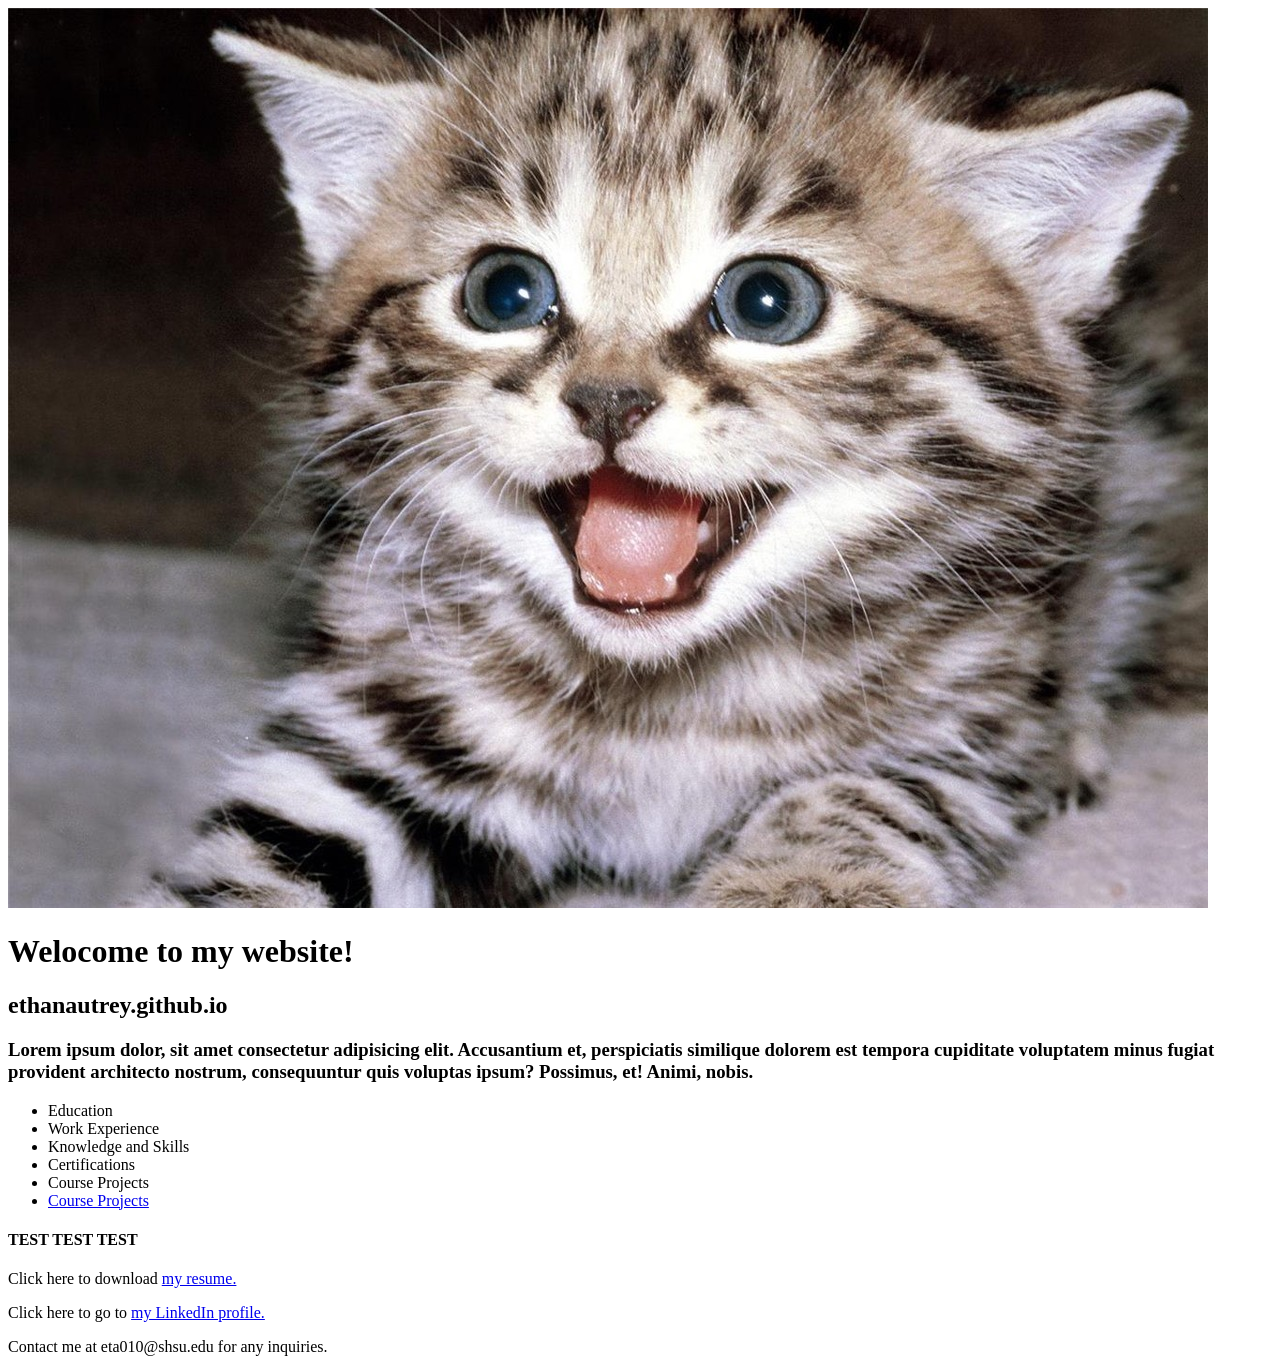
==== index.html @ 6247c5a9 "part2" ====
<!DOCTYPE html>
<html lang="en">
<head>
    <meta charset="UTF-8">
    <meta name="viewport" content="width=device-width, initial-scale=1.0">
    <meta name="description" content="Ethan Autrey's personal website">
    <meta name="keyword" content="Ethan,Autrey,shsu,mis,coba,student">
    <title>Ethan autrey's personal website</title>
</head>
<body>
    <header>

    <img src="cat.jpg" alt="A cat">
    </header>
    <h1>Welocome to my website!</h1>
    <h2>ethanautrey.github.io</h2>
    <h3>Lorem ipsum dolor, sit amet consectetur adipisicing elit. Accusantium et, perspiciatis similique dolorem est tempora cupiditate voluptatem minus fugiat provident architecto nostrum, consequuntur quis voluptas ipsum? Possimus, et! Animi, nobis.</h3>
    <nav>
        <ul>
            <li>Education</li>
            <li>Work Experience</li>
            <li>Knowledge and Skills</li>
            <li>Certifications</li>
            <li>Course Projects</li>
            <li><a href="#">Course Projects</a></li>
        </ul>
    </nav>
    <h4>TEST TEST TEST</h4>
    <p>Click here to download <a href="files/resumetst.docx">my resume.</a></p>
    <p>Click here to go to <a href="https://www.linkedin.com/" target="">my LinkedIn profile.</a></p>
    <p>Contact me at eta010@shsu.edu for any inquiries.</p>
</body>
</html>
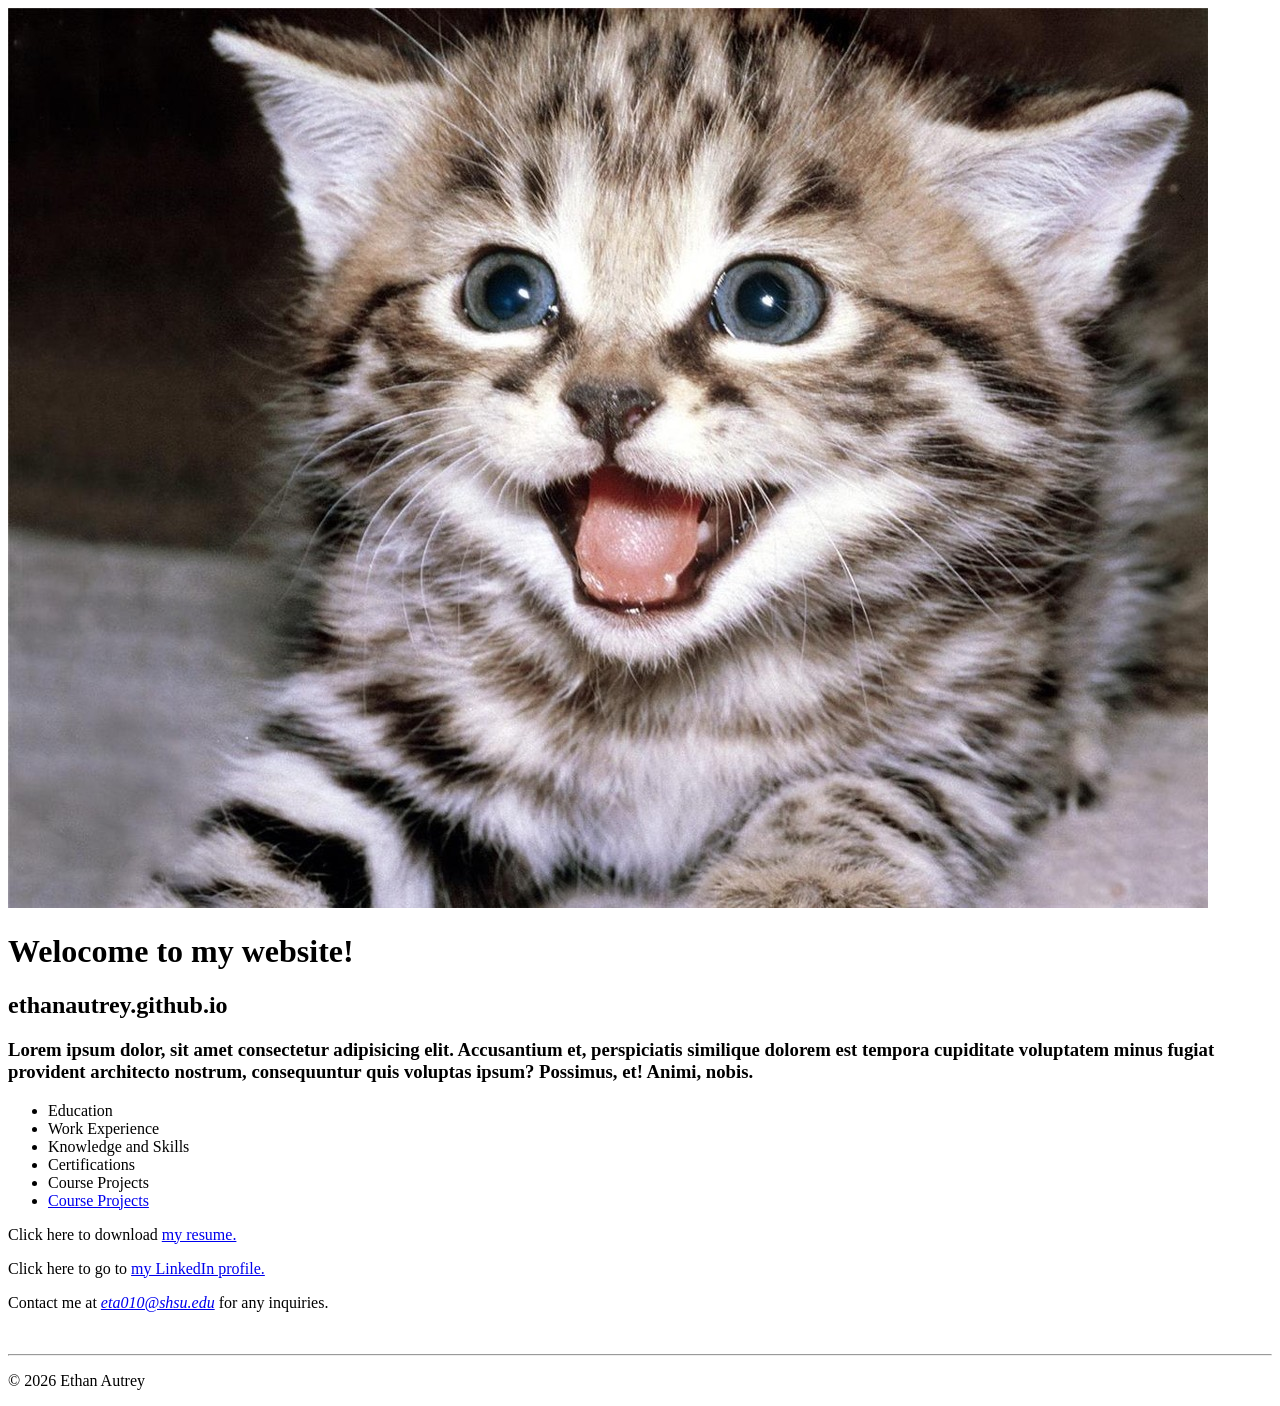
==== commit aa2a76ce: "new" ====
--- a/index.html
+++ b/index.html
@@ -12,22 +12,26 @@
 
     <img src="cat.jpg" alt="A cat">
     </header>
-    <h1>Welocome to my website!</h1>
-    <h2>ethanautrey.github.io</h2>
-    <h3>Lorem ipsum dolor, sit amet consectetur adipisicing elit. Accusantium et, perspiciatis similique dolorem est tempora cupiditate voluptatem minus fugiat provident architecto nostrum, consequuntur quis voluptas ipsum? Possimus, et! Animi, nobis.</h3>
-    <nav>
-        <ul>
-            <li>Education</li>
-            <li>Work Experience</li>
-            <li>Knowledge and Skills</li>
-            <li>Certifications</li>
-            <li>Course Projects</li>
-            <li><a href="#">Course Projects</a></li>
-        </ul>
-    </nav>
-    <h4>TEST TEST TEST</h4>
-    <p>Click here to download <a href="files/resumetst.docx">my resume.</a></p>
-    <p>Click here to go to <a href="https://www.linkedin.com/" target="">my LinkedIn profile.</a></p>
-    <p>Contact me at eta010@shsu.edu for any inquiries.</p>
+        <h1>Welocome to my website!</h1>
+        <h2>ethanautrey.github.io</h2>
+        <h3>Lorem ipsum dolor, sit amet consectetur adipisicing elit. Accusantium et, perspiciatis similique dolorem est tempora cupiditate voluptatem minus fugiat provident architecto nostrum, consequuntur quis voluptas ipsum? Possimus, et! Animi, nobis.</h3>
+        <nav>
+            <ul>
+                <li>Education</li>
+                <li>Work Experience</li>
+                <li>Knowledge and Skills</li>
+                <li>Certifications</li>
+                <li>Course Projects</li>
+                <li><a href="#">Course Projects</a></li>
+            </ul>
+        </nav>
+        <p>Click here to download <a href="files/resumetst.docx">my resume.</a></p>
+        <p>Click here to go to <a href="https://www.linkedin.com/" target="">my LinkedIn profile.</a></p>
+        <p>Contact me at <a href="eta010@shsu.edu"><em>eta010@shsu.edu</em></a> for any inquiries.</p>
+    </main>
+    <br>
+    <hr>
+    <footer>
+        <p>&copy; 2026 Ethan Autrey</p>
 </body>
 </html> 
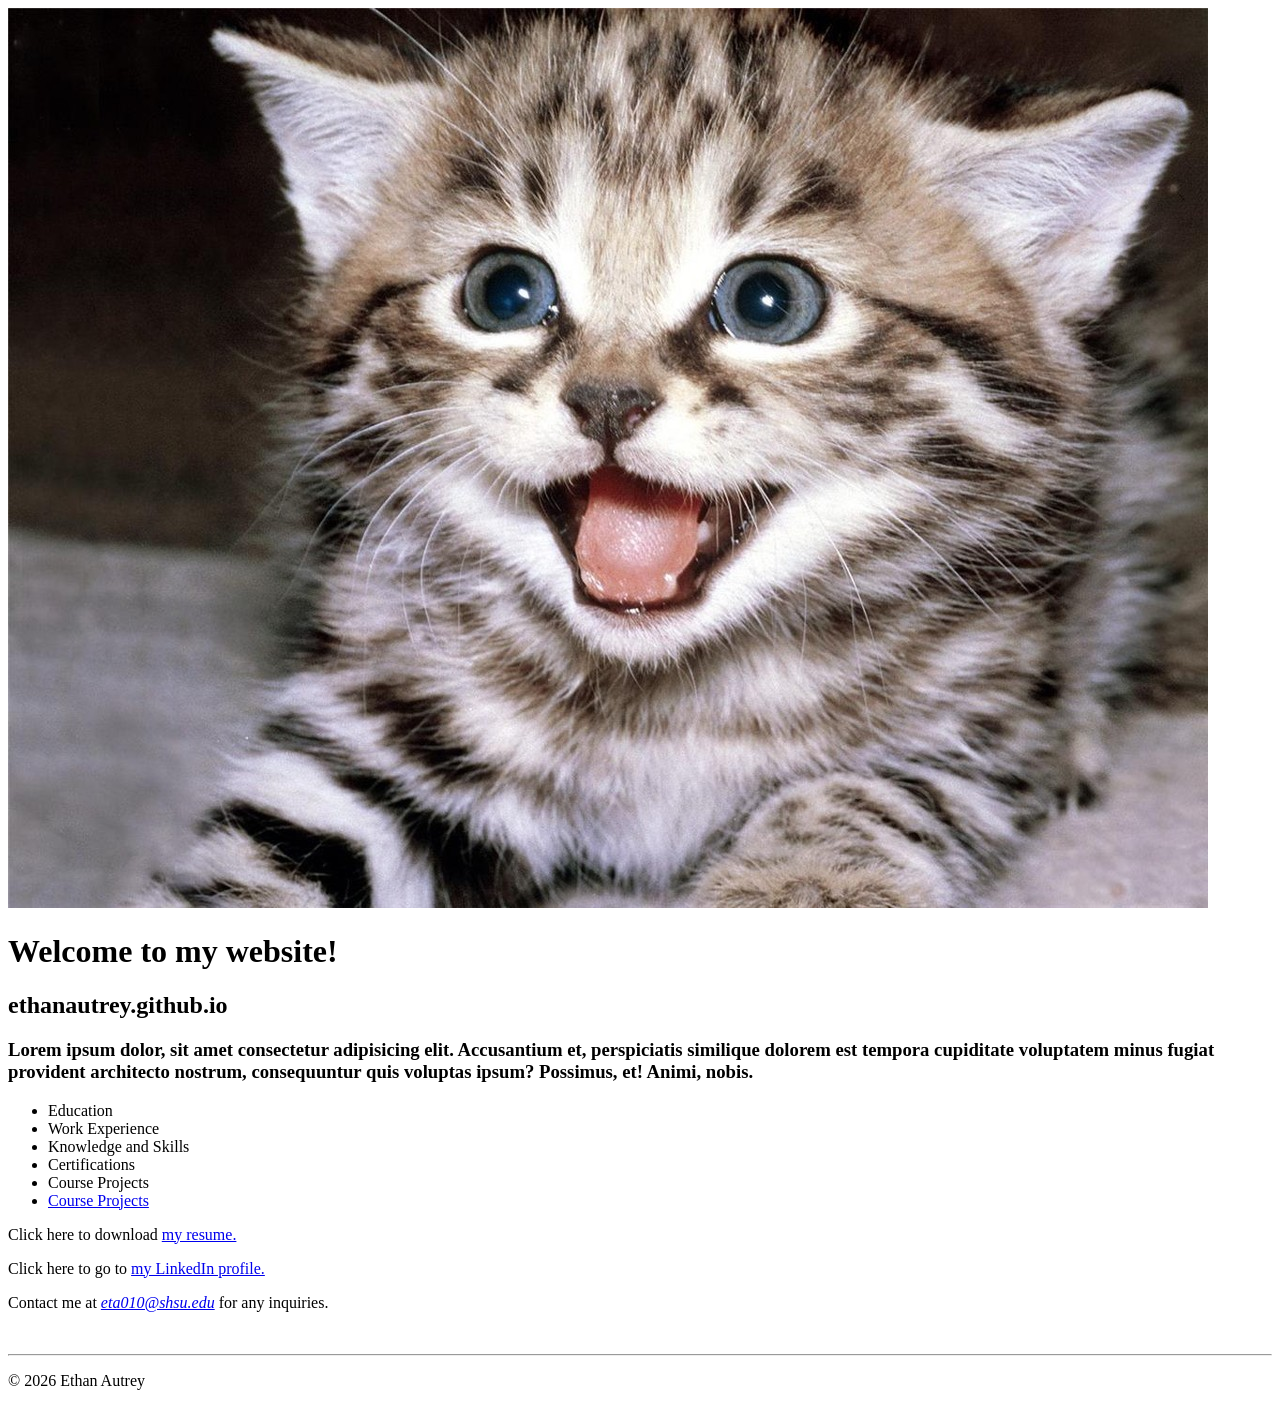
==== commit a5565aa6: "Q2Html" ====
--- a/index.html
+++ b/index.html
@@ -6,32 +6,38 @@
     <meta name="description" content="Ethan Autrey's personal website">
     <meta name="keyword" content="Ethan,Autrey,shsu,mis,coba,student">
     <title>Ethan autrey's personal website</title>
+    <link rel="stylesheet" href="styles/main.css">
 </head>
 <body>
     <header>
+        <img src="cat.jpg" alt="A cat">
+        <h1 class="shadow">Welcome to my website!</h1>
+        <h2 class="shadow">ethanautrey.github.io</h2>
+    </header>
 
-    <img src="cat.jpg" alt="A cat">
-    </header>
-        <h1>Welocome to my website!</h1>
-        <h2>ethanautrey.github.io</h2>
-        <h3>Lorem ipsum dolor, sit amet consectetur adipisicing elit. Accusantium et, perspiciatis similique dolorem est tempora cupiditate voluptatem minus fugiat provident architecto nostrum, consequuntur quis voluptas ipsum? Possimus, et! Animi, nobis.</h3>
-        <nav>
-            <ul>
-                <li>Education</li>
-                <li>Work Experience</li>
-                <li>Knowledge and Skills</li>
-                <li>Certifications</li>
-                <li>Course Projects</li>
-                <li><a href="#">Course Projects</a></li>
-            </ul>
-        </nav>
-        <p>Click here to download <a href="files/resumetst.docx">my resume.</a></p>
-        <p>Click here to go to <a href="https://www.linkedin.com/" target="">my LinkedIn profile.</a></p>
-        <p>Contact me at <a href="eta010@shsu.edu"><em>eta010@shsu.edu</em></a> for any inquiries.</p>
+    <h3>Lorem ipsum dolor, sit amet consectetur adipisicing elit. Accusantium et, perspiciatis similique dolorem est tempora cupiditate voluptatem minus fugiat provident architecto nostrum, consequuntur quis voluptas ipsum? Possimus, et! Animi, nobis.</h3>
+
+    <nav>
+        <ul id="site">
+            <li>Education</li>
+            <li>Work Experience</li>
+            <li>Knowledge and Skills</li>
+            <li>Certifications</li>
+            <li>Course Projects</li>
+            <li><a href="#">Course Projects</a></li>
+        </ul>
+    </nav>
+
+    <p>Click here to download <a href="files/resumetst.docx">my resume.</a></p>
+    <p>Click here to go to <a href="https://www.linkedin.com/" target="_blank">my LinkedIn profile.</a></p>
+    <p>Contact me at <a href="eta010@shsu.edu"><em>eta010@shsu.edu</em></a> for any inquiries.</p>
+
     </main>
     <br>
     <hr>
+
     <footer>
-        <p>&copy; 2026 Ethan Autrey</p>
+        <p class="copyright">&copy; 2026 Ethan Autrey</p>
+    </footer>
 </body>
-</html> +</html>
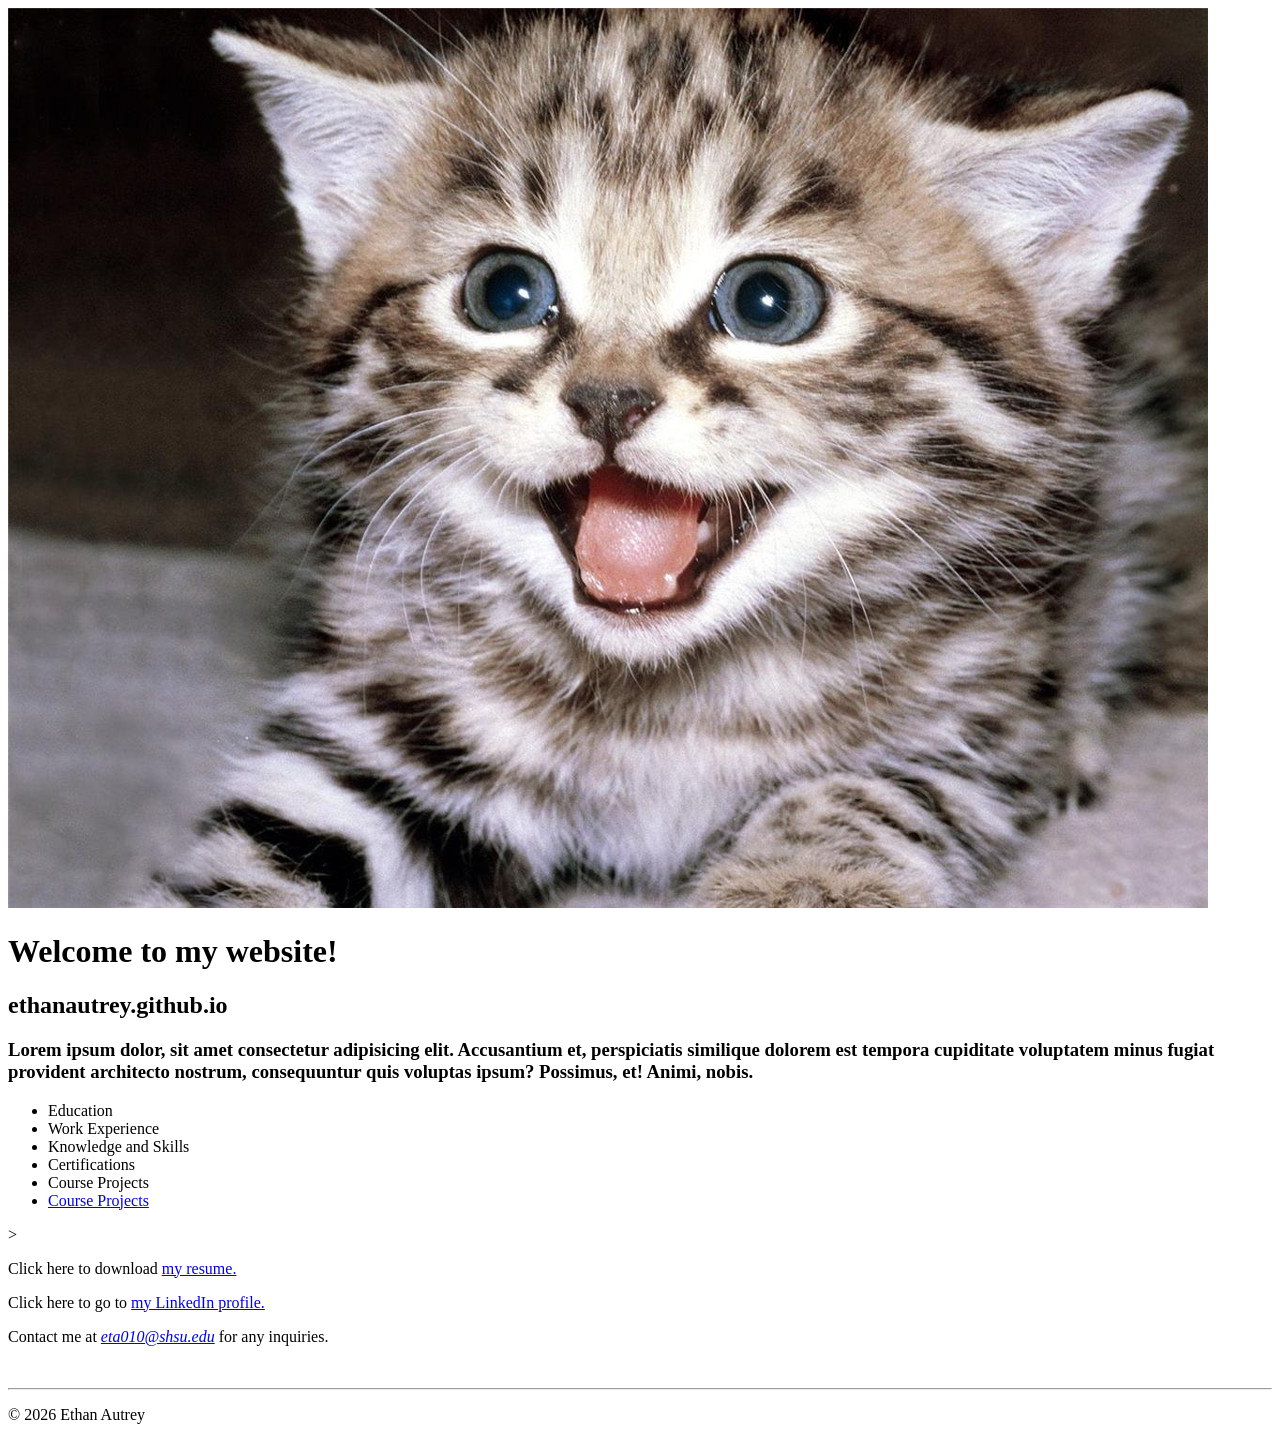
==== commit 5b9df20b: "added css to body" ====
--- a/index.html
+++ b/index.html
@@ -27,11 +27,11 @@
             <li><a href="#">Course Projects</a></li>
         </ul>
     </nav>
-
-    <p>Click here to download <a href="files/resumetst.docx">my resume.</a></p>
-    <p>Click here to go to <a href="https://www.linkedin.com/" target="_blank">my LinkedIn profile.</a></p>
-    <p>Contact me at <a href="eta010@shsu.edu"><em>eta010@shsu.edu</em></a> for any inquiries.</p>
-
+    <div>>
+        <p>Click here to download <a href="files/resumetst.docx">my resume.</a></p>
+        <p>Click here to go to <a href="https://www.linkedin.com/" target="_blank">my LinkedIn profile.</a></p>
+        <p>Contact me at <a href="eta010@shsu.edu"><em>eta010@shsu.edu</em></a> for any inquiries.</p>
+    </div>
     </main>
     <br>
     <hr>
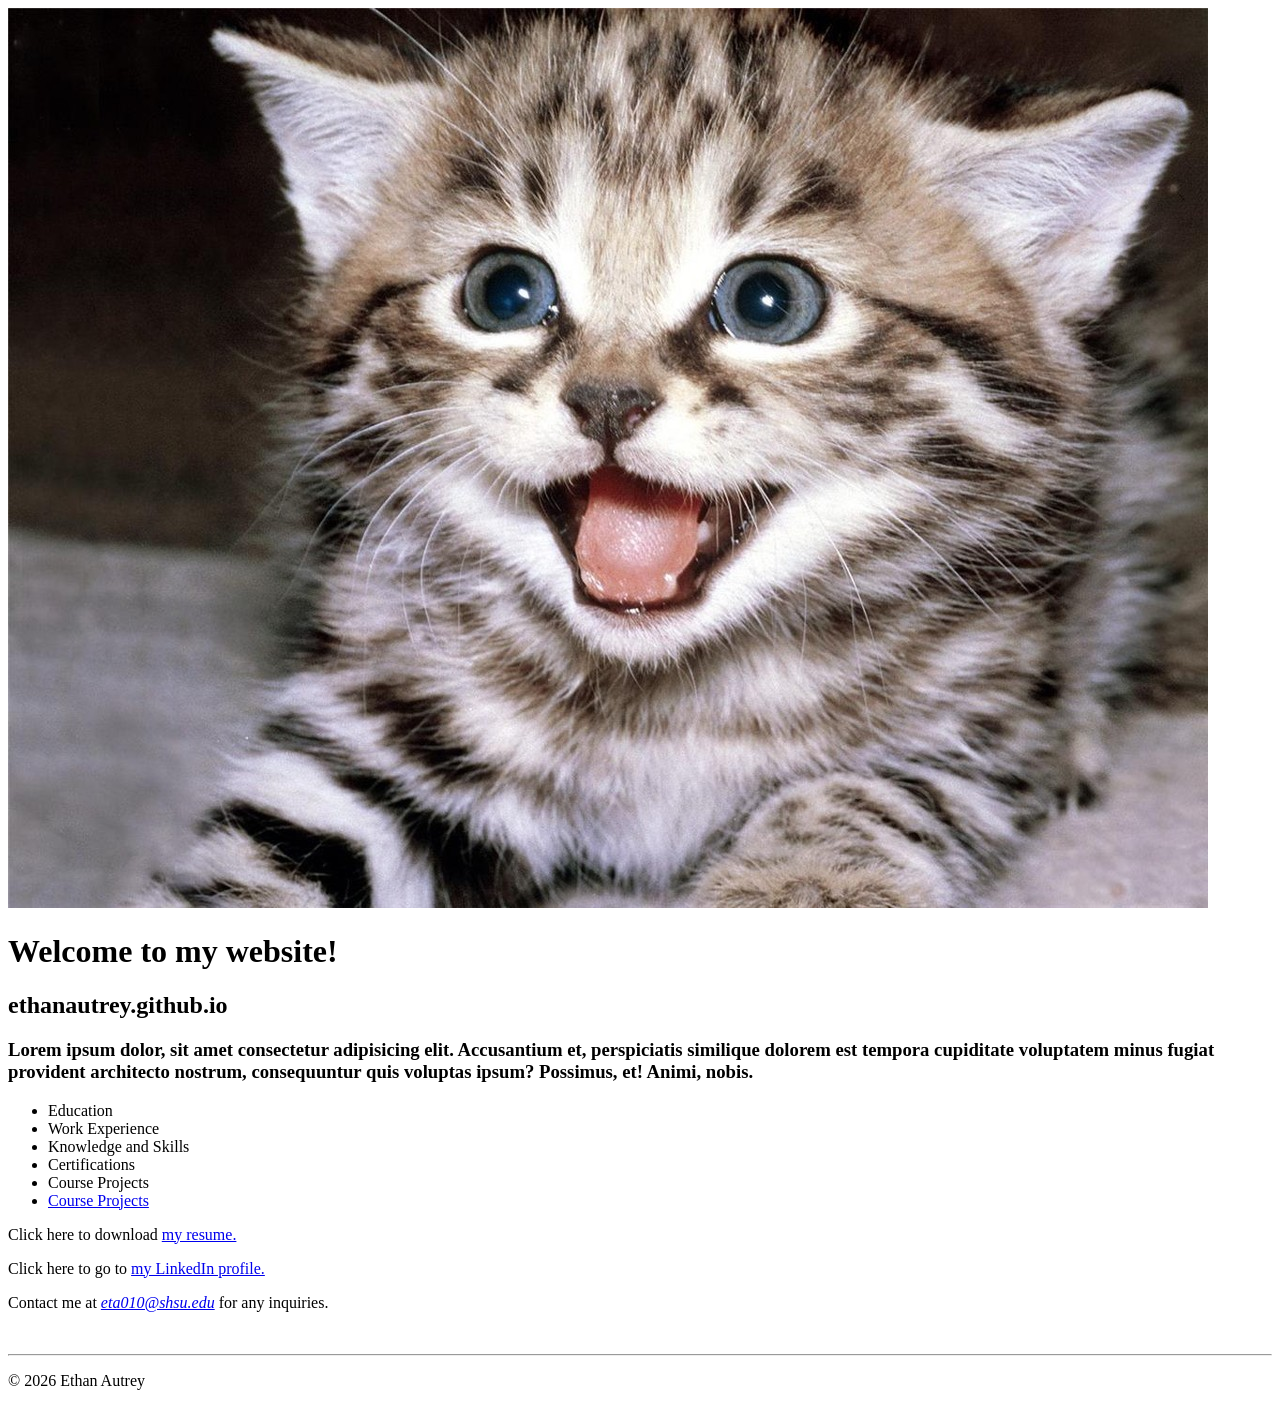
==== commit 34d09db3: "changesss" ====
--- a/index.html
+++ b/index.html
@@ -5,9 +5,10 @@
     <meta name="viewport" content="width=device-width, initial-scale=1.0">
     <meta name="description" content="Ethan Autrey's personal website">
     <meta name="keyword" content="Ethan,Autrey,shsu,mis,coba,student">
-    <title>Ethan autrey's personal website</title>
+    <title>Ethan Autrey's personal website</title>
     <link rel="stylesheet" href="styles/main.css">
 </head>
+
 <body>
     <header>
         <img src="cat.jpg" alt="A cat">
@@ -15,24 +16,27 @@
         <h2 class="shadow">ethanautrey.github.io</h2>
     </header>
 
-    <h3>Lorem ipsum dolor, sit amet consectetur adipisicing elit. Accusantium et, perspiciatis similique dolorem est tempora cupiditate voluptatem minus fugiat provident architecto nostrum, consequuntur quis voluptas ipsum? Possimus, et! Animi, nobis.</h3>
+    <main>
+        <h3>Lorem ipsum dolor, sit amet consectetur adipisicing elit. Accusantium et, perspiciatis similique dolorem est tempora cupiditate voluptatem minus fugiat provident architecto nostrum, consequuntur quis voluptas ipsum? Possimus, et! Animi, nobis.</h3>
 
-    <nav>
-        <ul id="site">
-            <li>Education</li>
-            <li>Work Experience</li>
-            <li>Knowledge and Skills</li>
-            <li>Certifications</li>
-            <li>Course Projects</li>
-            <li><a href="#">Course Projects</a></li>
-        </ul>
-    </nav>
-    <div>>
-        <p>Click here to download <a href="files/resumetst.docx">my resume.</a></p>
-        <p>Click here to go to <a href="https://www.linkedin.com/" target="_blank">my LinkedIn profile.</a></p>
-        <p>Contact me at <a href="eta010@shsu.edu"><em>eta010@shsu.edu</em></a> for any inquiries.</p>
-    </div>
+        <nav>
+            <ul id="site">
+                <li>Education</li>
+                <li>Work Experience</li>
+                <li>Knowledge and Skills</li>
+                <li>Certifications</li>
+                <li>Course Projects</li>
+                <li><a href="#">Course Projects</a></li>
+            </ul>
+        </nav>
+
+        <div class="contact">
+            <p>Click here to download <a href="files/resumetst.docx">my resume.</a></p>
+            <p>Click here to go to <a href="https://www.linkedin.com/" target="_blank">my LinkedIn profile.</a></p>
+            <p>Contact me at <a href="mailto:eta010@shsu.edu"><em>eta010@shsu.edu</em></a> for any inquiries.</p>
+        </div>
     </main>
+
     <br>
     <hr>
 
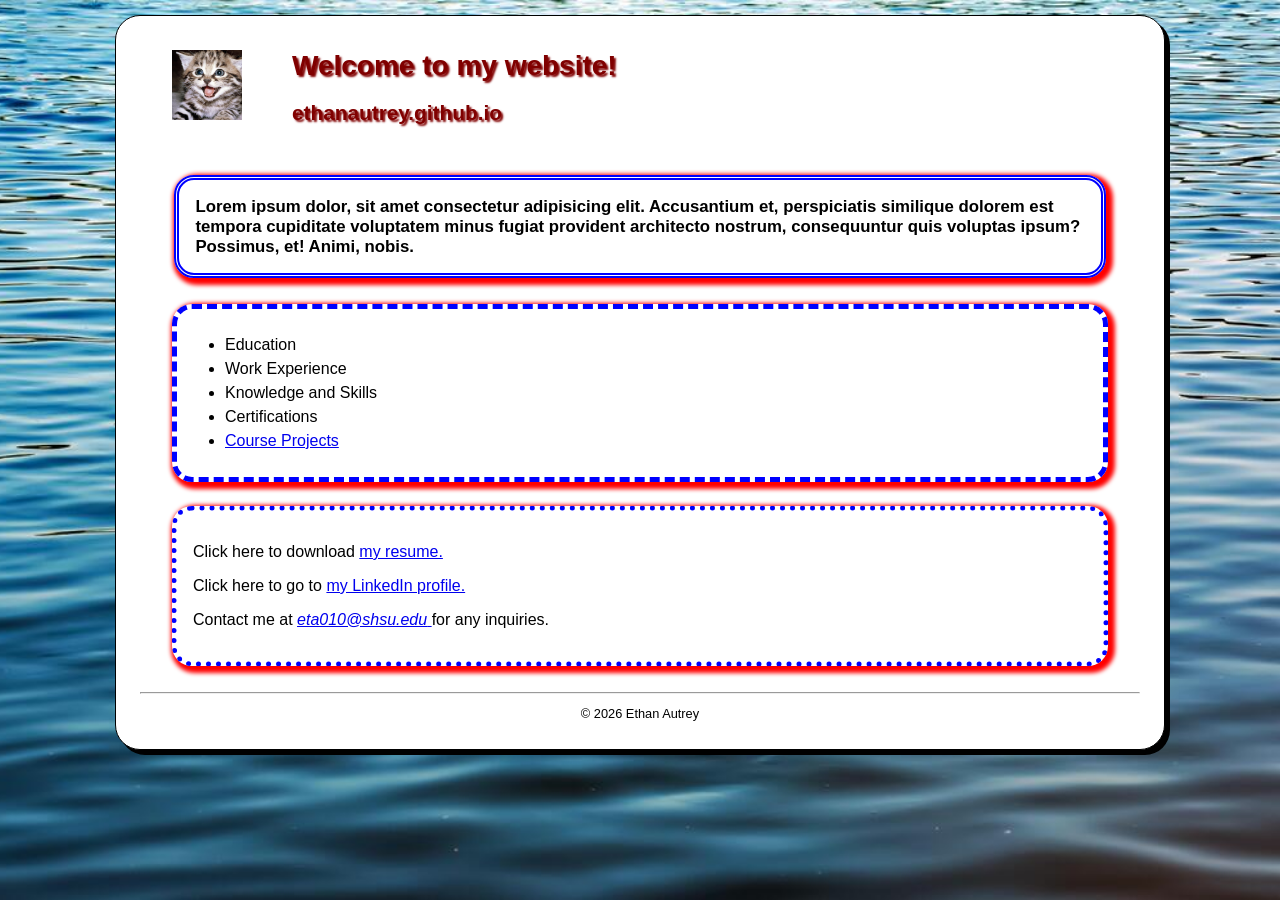
==== commit 775c4cca: "wowow" ====
--- a/index.html
+++ b/index.html
@@ -1,23 +1,35 @@
 <!DOCTYPE html>
 <html lang="en">
+
 <head>
     <meta charset="UTF-8">
     <meta name="viewport" content="width=device-width, initial-scale=1.0">
+
     <meta name="description" content="Ethan Autrey's personal website">
-    <meta name="keyword" content="Ethan,Autrey,shsu,mis,coba,student">
-    <title>Ethan Autrey's personal website</title>
+    <meta name="keywords" content="Ethan, Autrey, SHSU, MIS, COBA, student">
+
+    <title>Ethan Autrey's Personal Website</title>
+
     <link rel="stylesheet" href="styles/main.css">
 </head>
 
 <body>
+
     <header>
         <img src="cat.jpg" alt="A cat">
+
         <h1 class="shadow">Welcome to my website!</h1>
         <h2 class="shadow">ethanautrey.github.io</h2>
     </header>
 
     <main>
-        <h3>Lorem ipsum dolor, sit amet consectetur adipisicing elit. Accusantium et, perspiciatis similique dolorem est tempora cupiditate voluptatem minus fugiat provident architecto nostrum, consequuntur quis voluptas ipsum? Possimus, et! Animi, nobis.</h3>
+
+        <h3>
+            Lorem ipsum dolor, sit amet consectetur adipisicing elit.
+            Accusantium et, perspiciatis similique dolorem est tempora
+            cupiditate voluptatem minus fugiat provident architecto nostrum,
+            consequuntur quis voluptas ipsum? Possimus, et! Animi, nobis.
+        </h3>
 
         <nav>
             <ul id="site">
@@ -25,23 +37,41 @@
                 <li>Work Experience</li>
                 <li>Knowledge and Skills</li>
                 <li>Certifications</li>
-                <li>Course Projects</li>
-                <li><a href="#">Course Projects</a></li>
+                <li><a href="project.html">Course Projects</a></li>
             </ul>
         </nav>
 
         <div class="contact">
-            <p>Click here to download <a href="files/resumetst.docx">my resume.</a></p>
-            <p>Click here to go to <a href="https://www.linkedin.com/" target="_blank">my LinkedIn profile.</a></p>
-            <p>Contact me at <a href="mailto:eta010@shsu.edu"><em>eta010@shsu.edu</em></a> for any inquiries.</p>
+            <p>
+                Click here to download
+                <a href="files/resumetst.docx">my resume.</a>
+            </p>
+
+            <p>
+                Click here to go to
+                <a href="https://www.linkedin.com/" target="_blank">my LinkedIn profile.</a>
+            </p>
+
+            <p>
+                Contact me at
+                <a href="mailto:eta010@shsu.edu">
+                    <em>eta010@shsu.edu</em>
+                </a>
+                for any inquiries.
+            </p>
         </div>
+
     </main>
 
     <br>
     <hr>
 
     <footer>
-        <p class="copyright">&copy; 2026 Ethan Autrey</p>
+        <p class="copyright">
+            &copy; 2026 Ethan Autrey
+        </p>
     </footer>
+
 </body>
+
 </html>
--- a/styles/main.css
+++ b/styles/main.css
@@ -0,0 +1,87 @@
+html {
+    background-image: url("../water2.jpg");
+    background-size: cover;
+    background-position: center;
+    background-repeat: no-repeat;
+    background-attachment: fixed;
+}
+
+body {
+    width: 1000px;
+    background-color: white;
+    font-family: Arial, Helvetica, sans-serif;
+    font-size: 100%;
+    margin: 15px auto;
+    padding: 15px 1.5em;
+    border: 1px solid black;
+    border-radius: 25px;
+    box-shadow: 5px 5px 0 0;
+}
+
+a:focus, a:hover {
+    font-style: italic;
+    color: orangered;
+}
+
+header h1 {
+    font-size: 175%;
+    color: maroon;
+    text-indent: 30px;
+}
+
+header h2 {
+    font-size: 130%;
+    color: #800000;
+    text-indent: 30px;
+}
+
+header img {
+    float: left;
+    width: 70px;
+    height: 70px;
+    object-fit: cover;
+    margin-left: 2em;
+    margin-right: 20px;
+}
+
+.shadow {
+    text-shadow: 2px 2px 2px rgb(128, 0, 0);
+}
+
+nav {
+    clear: left;
+}
+
+main h3 {
+    margin: 3em 2em 1.5em;
+    border: 5px double blue;
+    border-radius: 20px;
+    box-shadow: 3px 3px 4px 4px red;
+    padding: 1em;
+    font-size: 105%;
+}
+
+main nav {
+    margin: 1.5em 2em 1.5em;
+    border: 5px dashed blue;
+    border-radius: 20px;
+    box-shadow: 3px 3px 4px 4px red;
+    padding: 0.5em;
+}
+
+main div.contact {
+    margin: 1.5em 2em 0 2em;
+    border: 5px dotted blue;
+    border-radius: 20px;
+    box-shadow: 3px 3px 4px 4px red;
+    padding: 1em;
+}
+
+#site {
+    line-height: 1.5em;
+}
+
+footer p.copyright {
+    text-align: center;
+    font-size: 80%;
+}
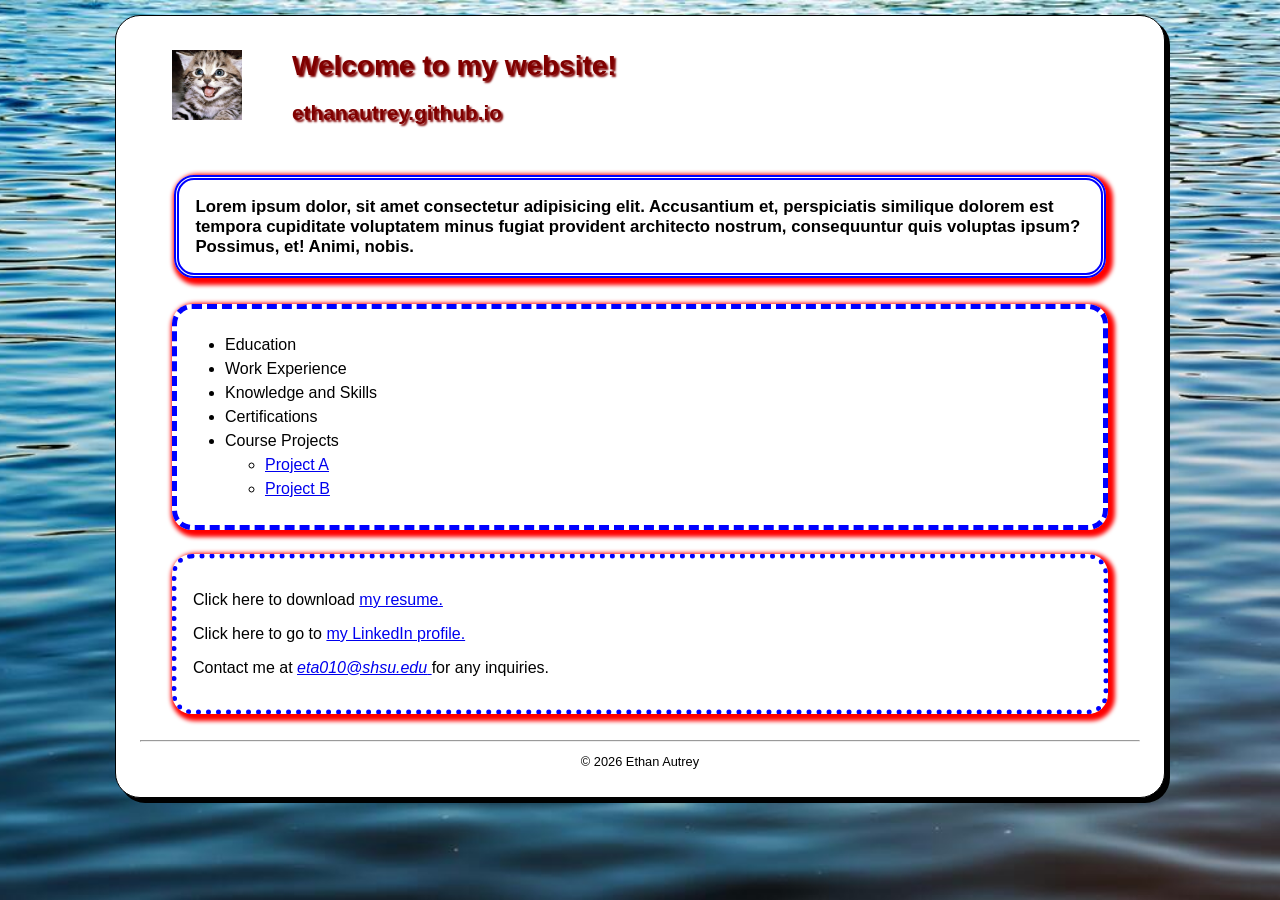
==== commit 1497e37a: "finishedq5" ====
--- a/index.html
+++ b/index.html
@@ -37,11 +37,19 @@
                 <li>Work Experience</li>
                 <li>Knowledge and Skills</li>
                 <li>Certifications</li>
-                <li><a href="project.html">Course Projects</a></li>
+
+                <li>
+                    Course Projects
+                    <ul>
+                        <li><a href="project.html">Project A</a></li>
+                        <li><a href="menu.html">Project B</a></li>
+                    </ul>
+                </li>
             </ul>
         </nav>
 
         <div class="contact">
+
             <p>
                 Click here to download
                 <a href="files/resumetst.docx">my resume.</a>
@@ -49,7 +57,9 @@
 
             <p>
                 Click here to go to
-                <a href="https://www.linkedin.com/" target="_blank">my LinkedIn profile.</a>
+                <a href="https://www.linkedin.com/" target="_blank">
+                    my LinkedIn profile.
+                </a>
             </p>
 
             <p>
@@ -59,6 +69,7 @@
                 </a>
                 for any inquiries.
             </p>
+
         </div>
 
     </main>
